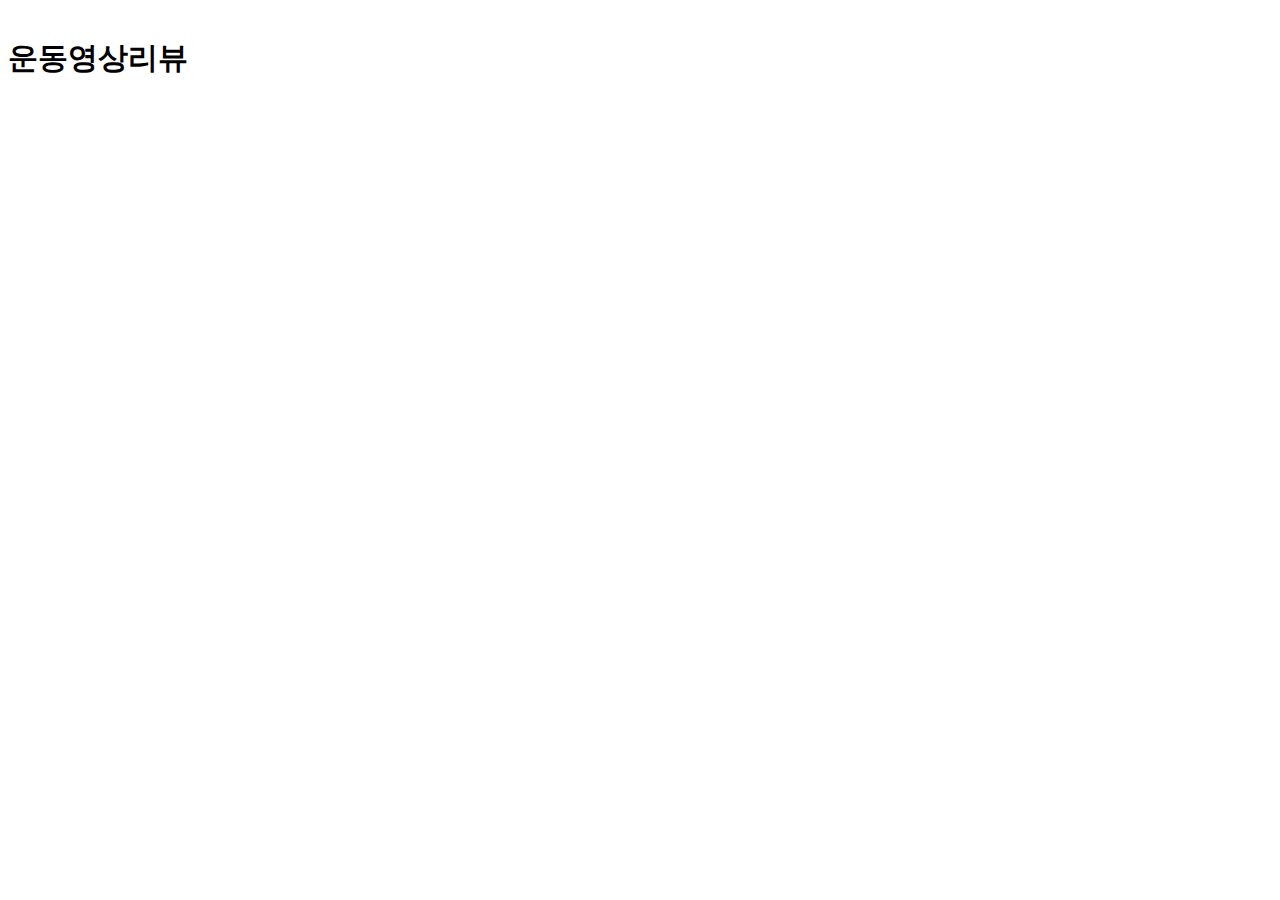
==== project/jwonsrc/review.html @ eb004355 "jwon" ====
<!DOCTYPE html>
<html lang="en">
<head>
    <meta charset="UTF-8">
    <meta name="viewport" content="width=device-width, initial-scale=1.0">
    <title>Document</title>
    <script type="module" src="./reveiw.js"></script>
    <link rel="stylesheet" href="./review.css">
  </head>
<body>
  <header>
    <div class="headder-wrapper">
      <div>
        <span class="fst-italic" style="font-weight: bold;">운동영상리뷰</span>
      </div>
      <div>
        <svg xmlns="http://www.w3.org/2000/svg" width="32" height="32" fill="currentColor" class="bi bi-search" viewBox="0 0 16 16">
        <path d="M11.742 10.344a6.5 6.5 0 1 0-1.397 1.398h-.001c.03.04.062.078.098.115l3.85 3.85a1 1 0 0 0 1.415-1.414l-3.85-3.85a1.007 1.007 0 0 0-.115-.1zM12 6.5a5.5 5.5 0 1 1-11 0 5.5 5.5 0 0 1 11 0z"/>
        </svg> <input type="text" name="" id="">
      </div>
    </div>
  </header>
  <section>
    <div class="section-wrapper">
      <div class = "main-video">

      </div>
      <div class = "side-review-list">

      </div>
    </div>

  </section>
</body>
</html>
---- project/jwonsrc/review.css ----
.headder-wrapper{
  width : 1700px;
  margin : auto;
  padding: 30px 0;
  display :flex;
  justify-content: space-between;
  font-size: 30px;
}
.title{
  font-size: 1.2em;
  font-weight: bold;
}


.headder-wrapper input[type="text"]{
  border-left-width: 0;
  border-right-width: 0;
  border-top-width: 0;
  border-bottom-width: 1;
}

.section-wrapper{
  display:flex;
  width: 1700px;
}
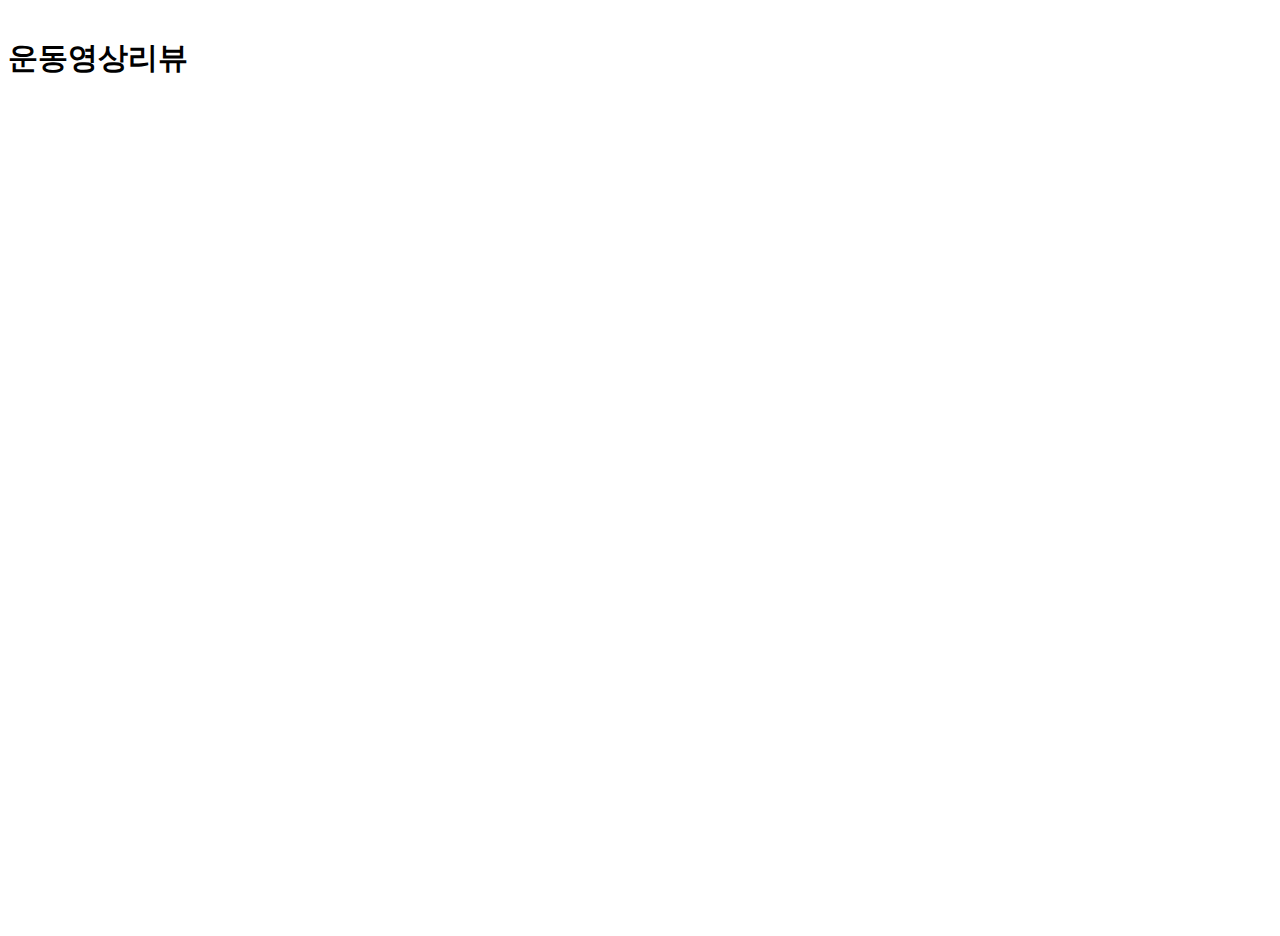
==== commit ce1e8992: "운동영상리뷰" ====
--- a/project/jwonsrc/review.html
+++ b/project/jwonsrc/review.html
@@ -6,6 +6,9 @@
     <title>Document</title>
     <script type="module" src="./reveiw.js"></script>
     <link rel="stylesheet" href="./review.css">
+    <link href="https://cdn.jsdelivr.net/npm/bootstrap@5.3.1/dist/css/bootstrap.min.css" rel="stylesheet" integrity="sha384-4bw+/aepP/YC94hEpVNVgiZdgIC5+VKNBQNGCHeKRQN+PtmoHDEXuppvnDJzQIu9" crossorigin="anonymous">
+    <script src="https://cdn.jsdelivr.net/npm/bootstrap@5.3.1/dist/js/bootstrap.bundle.min.js" integrity="sha384-HwwvtgBNo3bZJJLYd8oVXjrBZt8cqVSpeBNS5n7C8IVInixGAoxmnlMuBnhbgrkm" crossorigin="anonymous"></script>
+
   </head>
 <body>
   <header>
@@ -23,10 +26,23 @@
   <section>
     <div class="section-wrapper">
       <div class = "main-video">
-
       </div>
       <div class = "side-review-list">
-
+        <button type="button" class="btn btn-primary">글작성</button>
+        <table class="table">
+          <tr>
+            <th>번호</th>
+            <th>제목</th>
+          </tr>
+          <tr>
+            <td>1.</td>
+            <td>와!! 효과만점 운동 영상입니다.</td>
+          </tr>
+          <tr>
+            <td>2.</td>
+            <td>부트스트랩이 세상에서 제일 싫어!</td>
+          </tr>
+        </table>
       </div>
     </div>
 
--- a/project/jwonsrc/review.css
+++ b/project/jwonsrc/review.css
@@ -19,7 +19,13 @@
   border-bottom-width: 1;
 }
 
+.main-video{
+  padding:50px 0 ;
+}
+
 .section-wrapper{
   display:flex;
   width: 1700px;
+  margin:auto;
+  justify-content: space-evenly;
 }
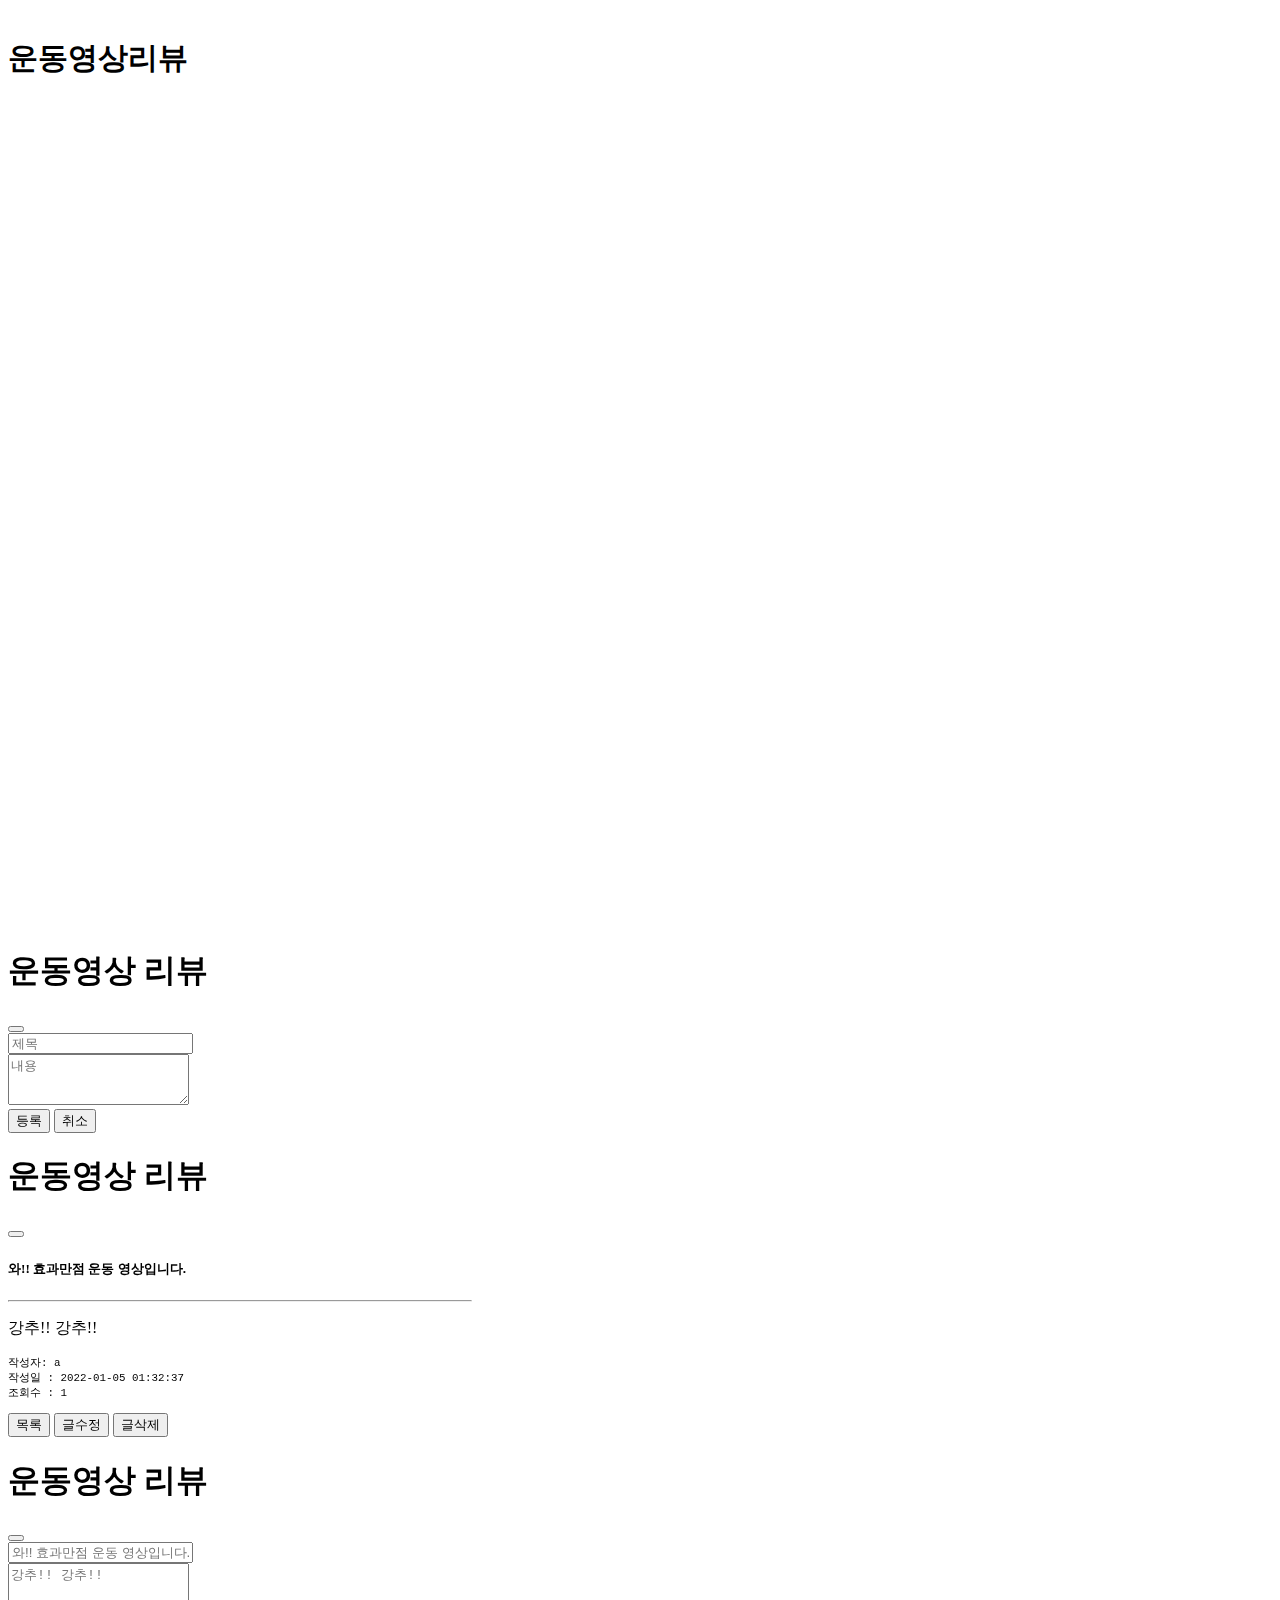
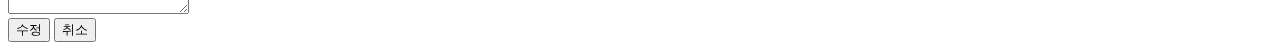
==== commit 7e41c676: "modal pages" ====
--- a/project/jwonsrc/review.html
+++ b/project/jwonsrc/review.html
@@ -28,7 +28,7 @@
       <div class = "main-video">
       </div>
       <div class = "side-review-list">
-        <button type="button" class="btn btn-primary">글작성</button>
+        <button type="button" class="btn btn-primary" data-bs-toggle="modal" data-bs-target="#exampleModal">글작성</button>
         <table class="table">
           <tr>
             <th>번호</th>
@@ -36,7 +36,7 @@
           </tr>
           <tr>
             <td>1.</td>
-            <td>와!! 효과만점 운동 영상입니다.</td>
+            <td data-bs-toggle="modal" data-bs-target="#exampleReview">와!! 효과만점 운동 영상입니다.</td>
           </tr>
           <tr>
             <td>2.</td>
@@ -47,5 +47,77 @@
     </div>
 
   </section>
+  <div class="modal fade" id="exampleModal" tabindex="-1" aria-labelledby="exampleModalLabel" aria-hidden="true">
+    <div class="modal-dialog">
+      <div class="modal-content">
+        <div class="modal-header">
+          <h1 class="modal-title fs-5" id="exampleModalLabel">운동영상 리뷰</h1>
+          <button type="button" class="btn-close" data-bs-dismiss="modal" aria-label="Close"></button>
+        </div>
+        <div class="modal-body">
+          <input class="form-control" type="text" placeholder="제목" aria-label="default input example">
+          <br>
+          <textarea class="form-control" id="exampleFormControlTextarea1" rows="3" placeholder="내용"></textarea>
+        </div>
+        <div class="modal-footer">
+          <button type="button" class="btn btn-outline-primary" data-bs-dismiss="modal">등록</button>
+          <button type="button" class="btn btn-outline-danger">취소</button>
+        </div>
+      </div>
+    </div>
+  </div>
+
+  <div class="modal fade" id="exampleReview" tabindex="-1" aria-labelledby="exampleModalLabel" aria-hidden="true">
+    <div class="modal-dialog">
+      <div class="modal-content">
+        <div class="modal-header">
+          <h1 class="modal-title fs-5" id="exampleModalLabel">운동영상 리뷰</h1>
+          <button type="button" class="btn-close" data-bs-dismiss="modal" aria-label="Close"></button>
+        </div>
+        <div class="modal-body">
+          <div class="card" style="width: 29rem;">
+            <div class="card-body">
+              <h5 class="card-title">와!! 효과만점 운동 영상입니다.</h5>
+              <hr>
+              <p class="card-text">강추!! 강추!!</p>
+              <div >
+                <pre class="card-text"><small class="text-body-secondary">작성자: a
+작성일 : 2022-01-05 01:32:37
+조회수 : 1</small></pre>
+                <!-- <p class="card-text"><small class="text-body-secondary">작성자: a</small></p>
+                <p class="card-text"><small class="text-body-secondary">작성일 : 2022-01-05 01:32:37</small></p>
+                <p class="card-text"><small class="text-body-secondary">조회수 : 1</small></p> -->
+              </div>
+            </div>
+          </div>
+        </div>
+        <div class="modal-footer">
+          <button type="button" class="btn btn-outline-primary" data-bs-dismiss="modal">목록</button>
+          <button type="button" class="btn btn-outline-primary" data-bs-dismiss="modal" data-bs-toggle="modal" data-bs-target="#exampleEdit">글수정</button>
+          <button type="button" class="btn btn-outline-danger">글삭제</button>
+        </div>
+      </div>
+    </div>
+  </div> 
+
+  <div class="modal fade" id="exampleEdit" tabindex="-1" aria-labelledby="exampleModalLabel" aria-hidden="true">
+    <div class="modal-dialog">
+      <div class="modal-content">
+        <div class="modal-header">
+          <h1 class="modal-title fs-5" id="exampleModalLabel">운동영상 리뷰</h1>
+          <button type="button" class="btn-close" data-bs-dismiss="modal" aria-label="Close"></button>
+        </div>
+        <div class="modal-body">
+          <input class="form-control" type="text" placeholder="와!! 효과만점 운동 영상입니다." aria-label="default input example">
+          <br>
+          <textarea class="form-control" id="exampleFormControlTextarea1" rows="3" placeholder="강추!! 강추!!"></textarea>
+        </div>
+        <div class="modal-footer">
+          <button type="button" class="btn btn-outline-primary" data-bs-dismiss="modal">수정</button>
+          <button type="button" class="btn btn-outline-danger">취소</button>
+        </div>
+      </div>
+    </div>
+  </div>
 </body>
 </html>